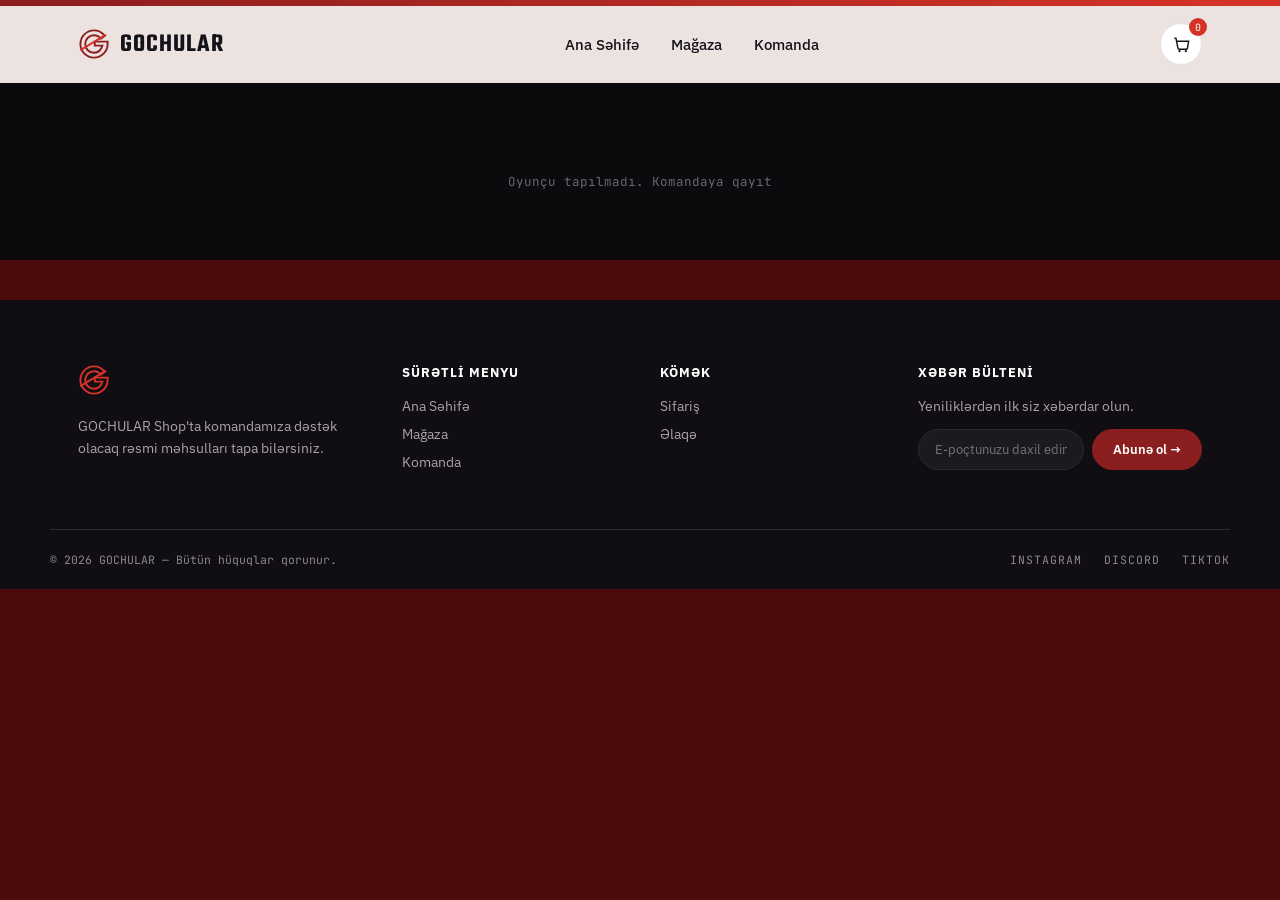
==== player.html @ 36364660 "players infos" ====
<!DOCTYPE html>
<html lang="az">
<head>
<meta charset="UTF-8">
<meta name="viewport" content="width=device-width, initial-scale=1.0">
<title id="page-title">GOCHULAR — Oyunçu</title>
<link rel="preconnect" href="https://fonts.googleapis.com">
<link rel="preconnect" href="https://fonts.gstatic.com" crossorigin>
<link href="https://fonts.googleapis.com/css2?family=Teko:wght@400;500;600;700&family=IBM+Plex+Sans:wght@400;500;600;700&family=JetBrains+Mono:wght@400;500;700&display=swap" rel="stylesheet">
<link rel="stylesheet" href="assets/css/style.css">
<style>
    body {
        background: rgb(76, 12, 12);
    }
</style>
</head>
<body>

<div class="top-bar"></div>

<nav>
  <div class="wrap">
    <a href="index.html#top" class="brand">
      <svg class="brand-mark" viewBox="0 0 40 40" xmlns="http://www.w3.org/2000/svg">
        <path d="M20 3 C10.6 3 3 10.6 3 20 C3 29.4 10.6 37 20 37 C29.4 37 37 29.4 37 20 L37 17 L21 17 L21 22 L30.6 22 C29 27.4 25 31 20 31 C13.9 31 9 26.1 9 20 C9 13.9 13.9 9 20 9 C23.6 9 26.7 10.7 28.7 13.4 L33.4 9.9 C30.3 5.7 25.5 3 20 3 Z" fill="none" stroke="#8b1e1e" stroke-width="2.4"/>
        <path d="M4 27 L34 9" stroke="#d63328" stroke-width="2.6" stroke-linecap="square"/>
      </svg>
      <span class="brand-name">GOCHULAR</span>
    </a>

    <ul class="nav-links">
      <li><a href="index.html#top">Ana Səhifə</a></li>
      <li><a href="index.html#magaza">Mağaza</a></li>
      <li><a href="index.html#komanda">Komanda</a></li>
    </ul>

    <div class="nav-tools">
      <button class="icon-btn cart-btn" onclick="toggleCart()" aria-label="Səbəti aç">
        <svg viewBox="0 0 24 24" width="19" height="19" fill="none" stroke="currentColor" stroke-width="1.8">
          <path d="M3 4h2l2.4 12.4a2 2 0 0 0 2 1.6h8.2a2 2 0 0 0 2-1.6L21 8H6"/>
          <circle cx="9.5" cy="20.5" r="1.4" fill="currentColor" stroke="none"/>
          <circle cx="17.5" cy="20.5" r="1.4" fill="currentColor" stroke="none"/>
        </svg>
        <span class="cart-count" id="cart-count">0</span>
      </button>
    </div>
  </div>
</nav>

<div class="cart-overlay" id="cart-overlay" onclick="toggleCart()"></div>
<aside class="cart-panel" id="cart-panel">
  <div class="cart-head">
    <h3>Səbət</h3>
    <button class="cart-close" onclick="toggleCart()" aria-label="Bağla">✕</button>
  </div>
  <div class="cart-items" id="cart-items">
    <p class="empty-note">Səbət boşdur.</p>
  </div>
  <div class="cart-summary">
    <div class="cart-total-row"><span>Cəmi</span><span id="cart-total">₼0.00</span></div>
    <button class="btn primary full-btn" onclick="goCheckout()">Sifarişi tamamla</button>
  </div>
</aside>

<section class="player-hero" id="player-hero">
  <div class="wrap player-hero-wrap">
    <div class="player-info">
      <div class="player-eyebrow" id="player-eyebrow"></div>
      <h1 id="player-headline"></h1>

      <div class="player-meta-grid">
        <div class="meta-block">
          <h4>Ingame Settings</h4>
          <div class="meta-row"><strong>Mouse Polling Rate:</strong> <span id="setting-polling">—</span></div>
          <div class="meta-row"><strong>Display Refresh Rate:</strong> <span id="setting-refresh">—</span></div>
          <div class="meta-row"><strong>Resolution:</strong> <span id="setting-res">—</span></div>
        </div>
        <div class="meta-block">
          <h4>Socials</h4>
          <div class="social-icons" id="social-icons"></div>
        </div>
      </div>

      <a href="#" class="stats-btn" id="stats-btn">Oyunçu Statistikası</a>
    </div>

    <div class="player-photo">
      <img id="player-photo-el" src="" alt="">
    </div>
  </div>
</section>

<footer>
  <div class="wrap footer-grid">
    <div class="footer-brand">
      <svg class="brand-mark" viewBox="0 0 40 40" xmlns="http://www.w3.org/2000/svg">
        <path d="M20 3 C10.6 3 3 10.6 3 20 C3 29.4 10.6 37 20 37 C29.4 37 37 29.4 37 20 L37 17 L21 17 L21 22 L30.6 22 C29 27.4 25 31 20 31 C13.9 31 9 26.1 9 20 C9 13.9 13.9 9 20 9 C23.6 9 26.7 10.7 28.7 13.4 L33.4 9.9 C30.3 5.7 25.5 3 20 3 Z" fill="none" stroke="#d63328" stroke-width="2.4"/>
        <path d="M4 27 L34 9" stroke="#d63328" stroke-width="2.6" stroke-linecap="square"/>
      </svg>
      <p>GOCHULAR Shop'ta komandamıza dəstək olacaq rəsmi məhsulları tapa bilərsiniz.</p>
    </div>
    <div class="footer-col">
      <h4>Sürətli Menyu</h4>
      <a href="index.html#top">Ana Səhifə</a>
      <a href="index.html#magaza">Mağaza</a>
      <a href="index.html#komanda">Komanda</a>
    </div>
    <div class="footer-col">
      <h4>Kömək</h4>
      <a href="index.html#sifaris">Sifariş</a>
      <a href="#">Əlaqə</a>
    </div>
    <div class="footer-col newsletter">
      <h4>Xəbər Bülteni</h4>
      <p>Yeniliklərdən ilk siz xəbərdar olun.</p>
      <div class="newsletter-form">
        <input type="email" placeholder="E-poçtunuzu daxil edin">
        <button class="btn primary">Abunə ol →</button>
      </div>
    </div>
  </div>
  <div class="wrap footer-bottom">
    <span>© 2026 GOCHULAR — Bütün hüquqlar qorunur.</span>
    <div class="socials">
      <a href="https://www.instagram.com/gochular/" target="_blank">INSTAGRAM</a>
      <a href="https://discord.gg/gochular" target="_blank">DISCORD</a>
      <a href="https://www.tiktok.com/@gochular" target="_blank">TIKTOK</a>
    </div>
  </div>
</footer>

<script src="assets/js/cart.js"></script>
<script src="assets/js/player.js"></script>

</body>
</html>
---- assets/css/style.css ----
:root{
  --bg: #faf7f5;
  --card: #ffffff;
  --blush: #f4e3df;
  --ink: #15131a;
  --ink-dim: #6b6670;
  --red: #8b1e1e;
  --red-hot: #d63328;
  --line: #e7e1dd;
  --footer-bg: #100e12;
  --footer-text: #cfc9d1;
  --mono: 'JetBrains Mono', monospace;
  --display: 'Teko', sans-serif;
  --body: 'IBM Plex Sans', sans-serif;
}
*{box-sizing:border-box; margin:0; padding:0;}
html{scroll-behavior:smooth;}
body{
  background:var(--bg);
  color:var(--ink);
  font-family:var(--body);
  overflow-x:hidden;
}
a{color:inherit; text-decoration:none;}
.wrap{max-width:1180px; margin:0 auto; padding:0 28px;}
ul{list-style:none;}

.top-bar{height:6px; background:linear-gradient(90deg, var(--red), var(--red-hot));}

/* NAV */
nav{
  position:sticky; top:0; z-index:60;
  background:rgba(250,247,245,0.92);
  backdrop-filter: blur(10px);
  border-bottom:1px solid var(--line);
}
nav .wrap{display:flex; align-items:center; justify-content:space-between; height:76px; gap:24px;}
.brand{display:flex; align-items:center; gap:10px;}
.brand-mark{width:32px; height:32px;}
.brand-name{font-family:var(--display); font-size:26px; letter-spacing:1px; font-weight:600;}
.nav-links{display:flex; gap:32px;}
.nav-links a{
  font-family:var(--body); font-size:14.5px; font-weight:500; color:var(--ink);
  position:relative; padding:6px 0;
}
.nav-links a::after{
  content:''; position:absolute; left:0; bottom:0; height:2px; width:0;
  background:var(--red-hot); transition:width .2s;
}
.nav-links a:hover::after{width:100%;}
.nav-tools{display:flex; align-items:center; gap:14px;}
.search-box{
  display:flex; align-items:center; gap:8px;
  background:var(--card); border:1px solid var(--line); border-radius:999px;
  padding:9px 16px; color:var(--ink-dim);
}
.search-box input{
  border:none; outline:none; background:none; font-family:var(--body); font-size:13.5px;
  width:150px; color:var(--ink);
}
.icon-btn{
  position:relative; background:var(--card); border:1px solid var(--line); border-radius:50%;
  width:42px; height:42px; display:flex; align-items:center; justify-content:center;
  cursor:pointer; color:var(--ink); transition:border-color .2s;
}
.icon-btn:hover{border-color:var(--red-hot);}
.cart-count{
  position:absolute; top:-6px; right:-6px; background:var(--red-hot); color:#fff;
  font-family:var(--mono); font-size:10px; min-width:18px; height:18px; padding:0 4px;
  border-radius:9px; display:flex; align-items:center; justify-content:center;
}

/* BUTTONS */
.btn{
  font-family:var(--body); font-size:14px; font-weight:600;
  padding:14px 26px; border-radius:999px; border:1px solid var(--ink);
  cursor:pointer; background:transparent; color:var(--ink);
  transition: all .2s; display:inline-flex; align-items:center; gap:8px;
}
.btn.primary{background:var(--red); border-color:var(--red); color:#fff;}
.btn.primary:hover{background:var(--red-hot); border-color:var(--red-hot);}
.btn.dark{background:var(--ink); border-color:var(--ink); color:#fff; width:100%; justify-content:center;}
.btn.dark:hover{background:var(--red-hot); border-color:var(--red-hot);}
.btn:focus-visible{outline:2px solid var(--red-hot); outline-offset:3px;}
.full-btn{width:100%; justify-content:center;}

/* HERO */
.hero{background:var(--blush); padding:64px 0 72px;}
.hero-wrap{display:grid; grid-template-columns: 1fr 1fr; gap:56px; align-items:center;}
@media (max-width:860px){.hero-wrap{grid-template-columns:1fr;}}
.eyebrow{
  font-family:var(--mono); font-size:12px; letter-spacing:2.5px; text-transform:uppercase;
  color:var(--red); margin-bottom:16px;
}
.hero-copy h1{
  font-family:var(--display); font-weight:700; font-size:clamp(46px, 6vw, 72px);
  line-height:0.95; letter-spacing:0.5px; color:var(--ink);
}
.hero-copy p{
  margin-top:20px; font-size:16px; line-height:1.6; color:var(--ink-dim); max-width:420px;
}
.hero-cta{margin-top:32px;}
.hero-cta span{transition:transform .2s;}
.hero-cta:hover span{transform:translateX(4px);}

.hero-visual{display:flex; flex-direction:column; align-items:center; gap:20px;}
.hero-frame{
  background:var(--card); border-radius:20px; border:1px solid var(--line);
  padding:32px; width:100%; max-width:340px; height:420px; position:relative;
  box-shadow: 0 20px 40px -20px rgba(21,19,26,0.25);
  overflow:hidden;
}
.hero-slide{
  position:absolute; inset:32px; display:flex; align-items:center; justify-content:center;
  opacity:0; pointer-events:none; transition:opacity .5s ease;
}
.hero-slide.active{opacity:1; pointer-events:auto;}
.hero-slide svg{max-width:100%; max-height:100%; width:auto; height:auto;}
.hero-dots{display:flex; gap:8px;}
.dot{
  width:8px; height:8px; border-radius:50%; border:none; background:var(--line); cursor:pointer;
  padding:0;
}
.dot.active{background:var(--red-hot); width:22px; border-radius:5px; transition:all .2s;}

/* SECTION HEADS */
section{padding:88px 0;}
.alt-bg{background:#f4f1ee;}
.sec-head{margin-bottom:40px;}
.sec-head h2{font-family:var(--display); font-weight:600; font-size:44px; color:var(--ink);}
.sec-head h2 span{color:var(--red-hot);}

/* SHOP GRID */
.shop-grid{
  display:grid; grid-template-columns:repeat(auto-fit, minmax(240px,1fr)); gap:24px;
}
.product-card{
  background:var(--card); border:1px solid var(--line); border-radius:16px;
  overflow:hidden; display:flex; flex-direction:column; transition:box-shadow .2s, transform .2s;
}
.product-card:hover{box-shadow:0 16px 32px -18px rgba(21,19,26,0.22); transform:translateY(-3px);}
.product-visual{
  position:relative; display:flex; align-items:center; justify-content:center;
  background:#f8f5f3; border-bottom:1px solid var(--line);
  height:320px; overflow:hidden;
}
.product-visual svg{width:auto; height:100%; max-width:100%; max-height:100%; padding:26px; box-sizing:border-box;}
.product-visual img{
  width:100%; height:100%; object-fit:cover; object-position:center; display:block;
}
.badge{
  position:absolute; top:14px; left:14px; font-family:var(--mono); font-size:10px;
  letter-spacing:1.5px; text-transform:uppercase; padding:5px 10px; border-radius:999px;
  color:#fff;
}
.badge.new{background:var(--red-hot);}
.badge.stock{background:var(--ink);}
.product-body{padding:20px 20px 22px; display:flex; flex-direction:column; flex:1;}
.product-body h3{font-family:var(--display); font-weight:600; font-size:26px; letter-spacing:0.3px;}
.product-body .price{font-family:var(--mono); font-size:16px; color:var(--red); margin-top:6px;}
.product-controls{display:flex; align-items:center; justify-content:space-between; gap:10px; margin:16px 0;}
.size-select{
  padding:8px 10px; font-size:12px; font-family:var(--mono); border:1px solid var(--line);
  border-radius:8px; background:var(--card); color:var(--ink);
}
.qty-stepper{
  display:flex; align-items:center; border:1px solid var(--line); border-radius:8px;
  font-family:var(--mono); font-size:13px; margin-left:auto;
}
.qty-stepper button{background:none; border:none; color:var(--ink); width:30px; height:34px; cursor:pointer;}
.qty-stepper button:hover{color:var(--red-hot);}
.qty-stepper .qty-val{width:22px; text-align:center;}
.empty-note{font-family:var(--mono); font-size:12.5px; color:var(--ink-dim); text-align:center; padding:20px 0;}

/* ROSTER */
.roster{display:grid; grid-template-columns:repeat(auto-fit, minmax(200px,1fr)); gap:16px;}
.player{
  display:block; text-decoration:none; color:inherit; cursor:pointer;
  background:var(--card); border:1px solid var(--line); border-radius:14px; padding:26px 22px;
  transition:box-shadow .2s, transform .2s;
}
.player:hover{box-shadow:0 16px 32px -18px rgba(21,19,26,0.2); transform:translateY(-3px);}
.player .role{
  font-family:var(--mono); font-size:11px; letter-spacing:2px; text-transform:uppercase; color:var(--red-hot);
}
.player .tag{font-family:var(--display); font-size:34px; margin-top:8px; color:var(--ink);}
.player .real{color:var(--ink-dim); font-size:13px; margin-top:2px;}

/* ORDER / CHECKOUT */
.order-panel{
  background:var(--card); border:1px solid var(--line); border-radius:18px; padding:44px;
  max-width:640px;
}
@media (max-width:600px){.order-panel{padding:26px 20px;}}
.order-summary{margin-bottom:26px;}
.order-summary .summary-line{
  display:flex; justify-content:space-between; gap:12px; font-family:var(--mono); font-size:12.5px;
  padding:10px 0; border-bottom:1px solid var(--line); color:var(--ink-dim);
}
.order-summary .summary-line span:first-child{color:var(--ink);}
.order-summary .summary-total{
  display:flex; justify-content:space-between; padding-top:14px; font-family:var(--mono);
  font-size:16px; color:var(--red);
}
.form-row{display:grid; grid-template-columns:1fr 1fr; gap:18px; margin-bottom:18px;}
@media (max-width:600px){.form-row{grid-template-columns:1fr;}}
label{
  display:block; font-family:var(--mono); font-size:11px; letter-spacing:1.5px;
  text-transform:uppercase; color:var(--ink-dim); margin-bottom:8px;
}
input{
  width:100%; background:var(--bg); border:1px solid var(--line); border-radius:10px; color:var(--ink);
  padding:13px 16px; font-family:var(--body); font-size:14px;
}
input:focus{outline:none; border-color:var(--red-hot);}
.full{grid-column:1/-1;}
#confirm{
  display:none; margin-top:18px; padding:16px 18px; border:1px solid var(--red-hot); border-radius:10px;
  font-family:var(--mono); font-size:12.5px; color:var(--ink); background:#fdf3f1;
}

/* CART PANEL */
.cart-overlay{
  position:fixed; inset:0; background:rgba(16,14,18,0.5); z-index:90;
  opacity:0; pointer-events:none; transition:opacity .25s;
}
.cart-overlay.open{opacity:1; pointer-events:auto;}
.cart-panel{
  position:fixed; top:0; right:0; height:100%; width:380px; max-width:92vw;
  background:var(--card); border-left:1px solid var(--line); z-index:91;
  display:flex; flex-direction:column;
  transform:translateX(100%); transition:transform .3s ease;
}
.cart-panel.open{transform:translateX(0);}
.cart-head{
  display:flex; align-items:center; justify-content:space-between;
  padding:24px 24px 20px; border-bottom:1px solid var(--line);
}
.cart-head h3{font-family:var(--display); font-size:28px; font-weight:600;}
.cart-close{background:none; border:none; color:var(--ink-dim); font-size:16px; cursor:pointer;}
.cart-close:hover{color:var(--ink);}
.cart-items{flex:1; overflow-y:auto; padding:12px 24px;}
.cart-line{display:flex; gap:12px; padding:16px 0; border-bottom:1px solid var(--line);}
.cart-line-info{flex:1;}
.cart-line-name{font-family:var(--body); font-size:14px; font-weight:600;}
.cart-line-meta{font-family:var(--mono); font-size:11px; color:var(--ink-dim); margin-top:4px;}
.cart-line-price{font-family:var(--mono); font-size:13px; color:var(--red); margin-top:8px;}
.cart-line-remove{background:none; border:none; color:var(--ink-dim); cursor:pointer; font-size:13px; align-self:flex-start;}
.cart-line-remove:hover{color:var(--red-hot);}
.cart-summary{padding:20px 24px 24px; border-top:1px solid var(--line);}
.cart-total-row{
  display:flex; justify-content:space-between; align-items:baseline; font-family:var(--mono); margin-bottom:16px;
}
.cart-total-row span:first-child{font-size:12px; letter-spacing:1.5px; text-transform:uppercase; color:var(--ink-dim);}
.cart-total-row span:last-child{font-size:22px; color:var(--red);}

/* FOOTER */
footer{background:var(--footer-bg); color:var(--footer-text); margin-top:40px; padding-top:64px;}
.footer-grid{
  display:grid; grid-template-columns: 1.3fr 1fr 1fr 1.3fr; gap:40px; padding-bottom:48px;
}
@media (max-width:860px){.footer-grid{grid-template-columns:1fr 1fr;}}
@media (max-width:520px){.footer-grid{grid-template-columns:1fr;}}
.footer-brand p{margin-top:16px; font-size:13.5px; line-height:1.6; max-width:260px; color:#a8a2ac;}
.footer-col h4{font-family:var(--body); font-size:13px; letter-spacing:1px; text-transform:uppercase; color:#fff; margin-bottom:16px;}
.footer-col a{display:block; width:fit-content; font-size:13.5px; color:#a8a2ac; margin-bottom:10px;}
.footer-col a:hover{color:#fff;}
.newsletter p{font-size:13.5px; color:#a8a2ac; margin-bottom:14px;}
.newsletter-form{display:flex; gap:8px; flex-wrap:wrap;}
.newsletter-form input{
  flex:1; min-width:140px; background:#1c1a1f; border:1px solid #2c292f; border-radius:999px;
  padding:11px 16px; color:#fff; font-family:var(--body); font-size:13px;
}
.newsletter-form input:focus{outline:none; border-color:var(--red-hot);}
.newsletter-form .btn{padding:11px 20px; font-size:13px;}
.footer-bottom{
  border-top:1px solid #2c292f; padding:22px 0; display:flex; justify-content:space-between;
  align-items:center; flex-wrap:wrap; gap:12px; font-family:var(--mono); font-size:11.5px; color:#8a8590;
}
.footer-bottom .socials{display:flex; gap:22px;}
.footer-bottom .socials a{color:#8a8590; letter-spacing:1px;}
.footer-bottom .socials a:hover{color:var(--red-hot);}

@media (prefers-reduced-motion: reduce){
  html{scroll-behavior:auto;}
  *{transition:none !important;}
}

/* PRODUCT CARD LINKS */
.product-title-link{color:inherit; text-decoration:none; display:block;}
.product-title-link:hover h3{color:var(--red-hot);}
a.product-visual{cursor:pointer;}

/* PRODUCT DETAIL PAGE */
.breadcrumb{
  font-family:var(--mono); font-size:12px; color:var(--ink-dim); margin-bottom:28px;
}
.breadcrumb a{color:var(--red-hot);}
.detail-grid{
  display:grid; grid-template-columns:1fr 1.3fr 100px; gap:24px; align-items:start;
}
.detail-grid.product-card{
  background:transparent; border:none; border-radius:0; overflow:visible; box-shadow:none;
}
.detail-grid.product-card:hover{box-shadow:none; transform:none;}
@media (max-width:860px){
  .detail-grid{grid-template-columns:1fr;}
  .thumb-col{
    flex-direction:row; order:2; max-height:none; overflow-x:auto; overflow-y:hidden;
    padding-right:0; padding-bottom:6px;
  }
  .thumb-col .thumb{flex-shrink:0; width:90px;}
  .main-image{order:1;}
  .detail-info{order:3;}
}
.thumb-col{
  display:flex; flex-direction:column; gap:12px;
  max-height:620px; overflow-y:auto; overflow-x:hidden;
  padding-right:6px; scrollbar-width:thin; scrollbar-color:var(--line) transparent;
}
.thumb-col::-webkit-scrollbar{width:6px;}
.thumb-col::-webkit-scrollbar-track{background:transparent;}
.thumb-col::-webkit-scrollbar-thumb{background:var(--line); border-radius:3px;}
.thumb-col .thumb{flex-shrink:0;}
.thumb{
  width:100%; aspect-ratio:1; border:1px solid var(--line); border-radius:10px; overflow:hidden;
  cursor:pointer; background:#f8f5f3; padding:0; max-width:110px;
}
.thumb img{width:100%; height:100%; object-fit:cover; display:block;}
.thumb.active{border-color:var(--red-hot); border-width:2px;}
.main-image{
  border:1px solid var(--line); border-radius:16px; overflow:hidden; background:#f8f5f3;
  display:flex; align-items:center; justify-content:center; aspect-ratio:1;
  cursor:zoom-in;
}
.main-image img{
  width:100%; height:100%; object-fit:cover; display:block;
  transition:transform 0.15s ease; will-change:transform;
}
.main-image.zoomed img{transform:scale(2.2);}
.main-image.zoomed{cursor:zoom-out;}
.detail-info h1{font-family:var(--display); font-size:42px; font-weight:600; letter-spacing:0.3px;}
.detail-badge{position:static; display:inline-block; margin-bottom:14px;}
.detail-price{font-family:var(--mono); font-size:24px; color:var(--red); margin:14px 0 20px;}
.detail-desc{color:var(--ink-dim); line-height:1.7; margin-bottom:26px; max-width:440px;}
.detail-controls{display:flex; align-items:center; gap:14px; margin-bottom:22px; flex-wrap:wrap;}
.detail-controls .size-select{padding:12px 14px; font-size:13px; border-radius:10px;}
.detail-controls .qty-stepper{font-size:15px;}
.detail-controls .qty-stepper button{width:36px; height:42px;}
.detail-controls .qty-stepper .qty-val{width:28px;}
.detail-controls .add-cart{width:auto; padding:14px 32px;}
.info-notes{margin-top:30px; display:flex; flex-direction:column; gap:14px; max-width:440px;}
.info-note{
  display:flex; gap:14px; align-items:flex-start; border:1px solid var(--line); border-radius:12px; padding:16px 18px;
}
.info-note svg{flex-shrink:0; margin-top:2px; color:var(--red);}
.info-note strong{display:block; font-size:14px; margin-bottom:2px;}
.info-note span{font-size:12.5px; color:var(--ink-dim);}

/* PLAYER PROFILE PAGE */
.player-hero{
  background:#0b0a0d; color:#f2efe9; padding:70px 0 50px; overflow:hidden;
}
.player-hero-wrap{
  display:grid; grid-template-columns:1fr 1fr; align-items:end; gap:32px; min-height:640px;
}
@media (max-width:860px){
  .player-hero-wrap{grid-template-columns:1fr; min-height:auto;}
  .player-photo{order:1;}
  .player-info{order:2; padding-bottom:48px;}
}
.player-eyebrow{
  font-family:var(--mono); font-size:12px; letter-spacing:2px; text-transform:uppercase;
  color:#c9c4cc; margin-bottom:18px;
}
.player-info h1{
  font-family:var(--display); font-weight:700; font-size:clamp(34px,4.4vw,52px);
  line-height:1.05; color:#efe4d8; max-width:640px; letter-spacing:0.3px;
}
.player-meta-grid{
  display:grid; grid-template-columns:1fr 1fr; gap:32px; margin-top:40px; max-width:520px;
}
.meta-block h4{
  font-family:var(--mono); font-size:11px; letter-spacing:2.5px; text-transform:uppercase;
  color:#c9c4cc; margin-bottom:14px;
}
.meta-row{font-size:13.5px; color:#f2efe9; margin-bottom:8px; line-height:1.5;}
.meta-row strong{font-weight:600;}
.social-icons{display:flex; gap:10px;}
.social-icon{
  width:34px; height:34px; border:1px solid #3a3740; border-radius:50%;
  display:flex; align-items:center; justify-content:center; color:#f2efe9; transition:border-color .2s;
}
.social-icon:hover{border-color:var(--red-hot);}
.stats-btn{
  display:inline-block; margin-top:34px; padding:14px 26px;
  border:1px dashed #4a4650; font-family:var(--mono); font-size:12px; letter-spacing:1.5px;
  text-transform:uppercase; color:#f2efe9; transition:border-color .2s, color .2s;
}
.stats-btn:hover{border-color:var(--red-hot); color:var(--red-hot);}
.stats-btn.disabled{opacity:0.45; cursor:not-allowed;}
.player-photo{
  display:flex; align-items:flex-end; justify-content:center; height:100%; max-height:640px;
}
.player-photo img{
  max-width:100%; max-height:640px; width:auto; height:auto; object-fit:contain; display:block;
}
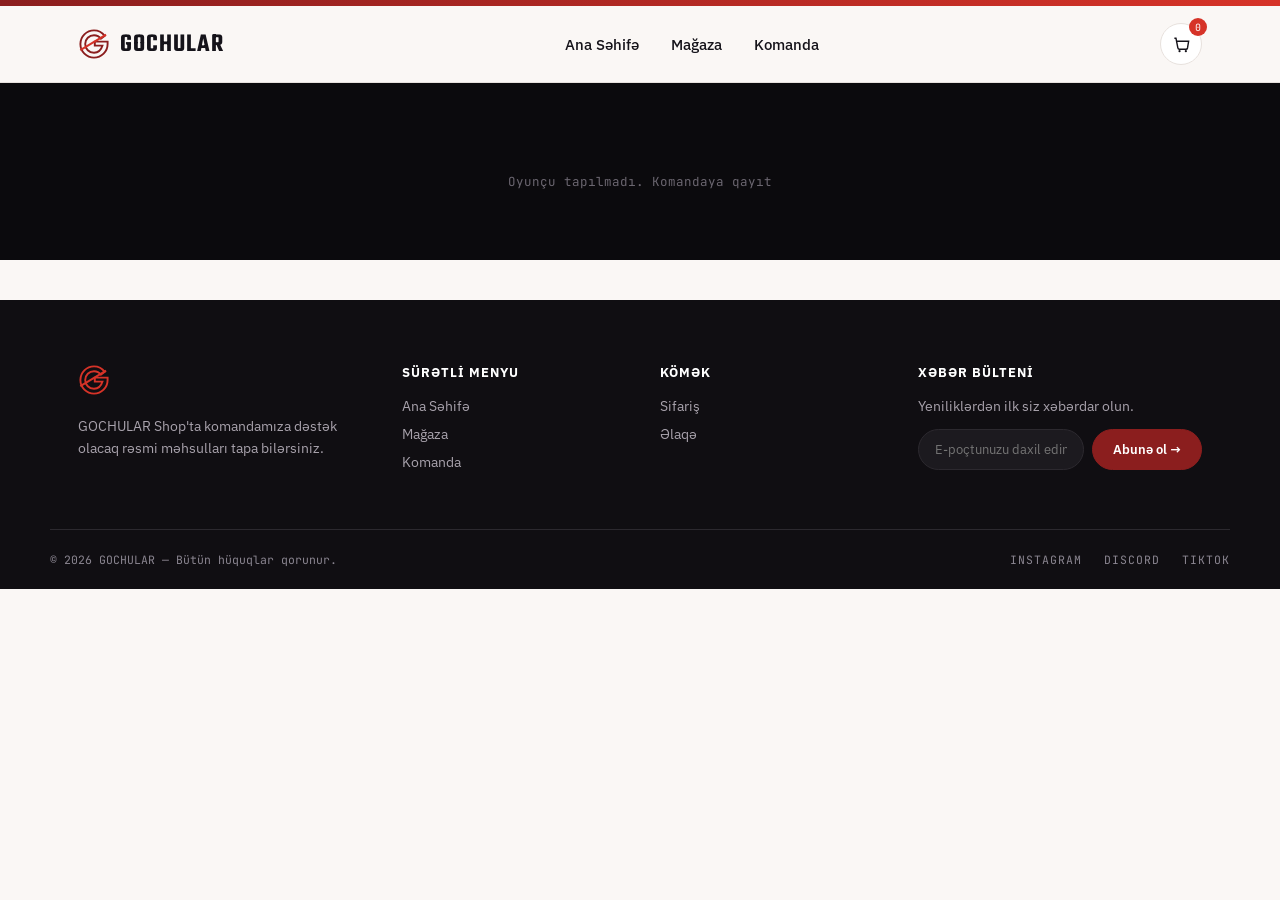
==== commit 4c5e2c54: "style" ====
--- a/player.html
+++ b/player.html
@@ -8,11 +8,6 @@
 <link rel="preconnect" href="https://fonts.gstatic.com" crossorigin>
 <link href="https://fonts.googleapis.com/css2?family=Teko:wght@400;500;600;700&family=IBM+Plex+Sans:wght@400;500;600;700&family=JetBrains+Mono:wght@400;500;700&display=swap" rel="stylesheet">
 <link rel="stylesheet" href="assets/css/style.css">
-<style>
-    body {
-        background: rgb(76, 12, 12);
-    }
-</style>
 </head>
 <body>
 
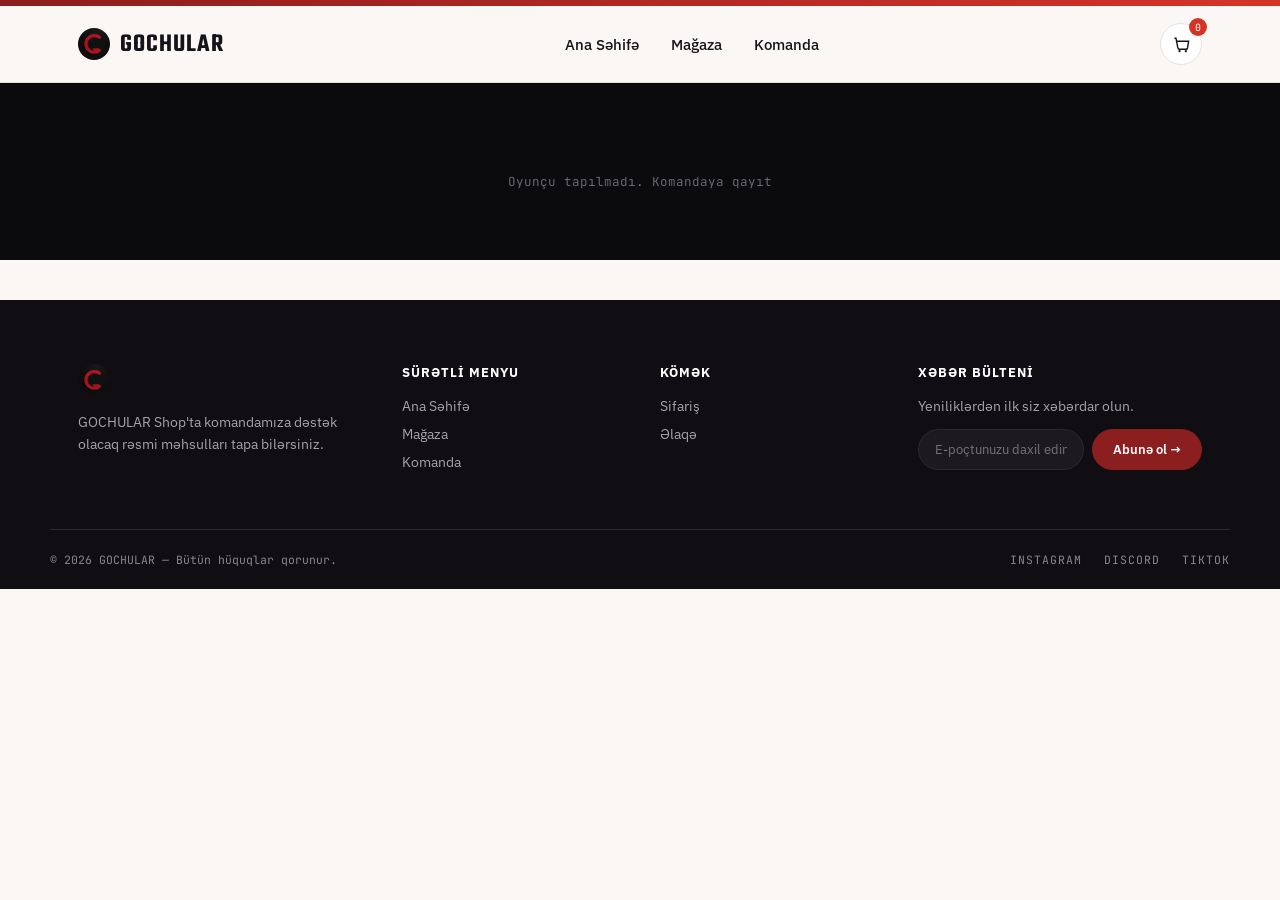
==== commit 7433c886: "new logo" ====
--- a/player.html
+++ b/player.html
@@ -16,10 +16,7 @@
 <nav>
   <div class="wrap">
     <a href="index.html#top" class="brand">
-      <svg class="brand-mark" viewBox="0 0 40 40" xmlns="http://www.w3.org/2000/svg">
-        <path d="M20 3 C10.6 3 3 10.6 3 20 C3 29.4 10.6 37 20 37 C29.4 37 37 29.4 37 20 L37 17 L21 17 L21 22 L30.6 22 C29 27.4 25 31 20 31 C13.9 31 9 26.1 9 20 C9 13.9 13.9 9 20 9 C23.6 9 26.7 10.7 28.7 13.4 L33.4 9.9 C30.3 5.7 25.5 3 20 3 Z" fill="none" stroke="#8b1e1e" stroke-width="2.4"/>
-        <path d="M4 27 L34 9" stroke="#d63328" stroke-width="2.6" stroke-linecap="square"/>
-      </svg>
+      <img class="brand-mark" src="assets/img/logo-GH.jpeg" alt="GOCHULAR loqo">
       <span class="brand-name">GOCHULAR</span>
     </a>
 
@@ -88,10 +85,7 @@
 <footer>
   <div class="wrap footer-grid">
     <div class="footer-brand">
-      <svg class="brand-mark" viewBox="0 0 40 40" xmlns="http://www.w3.org/2000/svg">
-        <path d="M20 3 C10.6 3 3 10.6 3 20 C3 29.4 10.6 37 20 37 C29.4 37 37 29.4 37 20 L37 17 L21 17 L21 22 L30.6 22 C29 27.4 25 31 20 31 C13.9 31 9 26.1 9 20 C9 13.9 13.9 9 20 9 C23.6 9 26.7 10.7 28.7 13.4 L33.4 9.9 C30.3 5.7 25.5 3 20 3 Z" fill="none" stroke="#d63328" stroke-width="2.4"/>
-        <path d="M4 27 L34 9" stroke="#d63328" stroke-width="2.6" stroke-linecap="square"/>
-      </svg>
+      <img class="brand-mark" src="assets/img/logo-GH.jpeg" alt="GOCHULAR loqo">
       <p>GOCHULAR Shop'ta komandamıza dəstək olacaq rəsmi məhsulları tapa bilərsiniz.</p>
     </div>
     <div class="footer-col">
--- a/assets/css/style.css
+++ b/assets/css/style.css
@@ -36,7 +36,7 @@
 }
 nav .wrap{display:flex; align-items:center; justify-content:space-between; height:76px; gap:24px;}
 .brand{display:flex; align-items:center; gap:10px;}
-.brand-mark{width:32px; height:32px;}
+.brand-mark{width:32px; height:32px; object-fit:cover; border-radius:16px; display:block;}
 .brand-name{font-family:var(--display); font-size:26px; letter-spacing:1px; font-weight:600;}
 .nav-links{display:flex; gap:32px;}
 .nav-links a{
@@ -106,16 +106,17 @@
 .hero-visual{display:flex; flex-direction:column; align-items:center; gap:20px;}
 .hero-frame{
   background:var(--card); border-radius:20px; border:1px solid var(--line);
-  padding:32px; width:100%; max-width:340px; height:420px; position:relative;
+  width:100%; max-width:340px; height:420px; position:relative;
   box-shadow: 0 20px 40px -20px rgba(21,19,26,0.25);
   overflow:hidden;
 }
 .hero-slide{
-  position:absolute; inset:32px; display:flex; align-items:center; justify-content:center;
+  position:absolute; inset:0; display:flex; align-items:center; justify-content:center;
   opacity:0; pointer-events:none; transition:opacity .5s ease;
 }
 .hero-slide.active{opacity:1; pointer-events:auto;}
-.hero-slide svg{max-width:100%; max-height:100%; width:auto; height:auto;}
+.hero-slide svg{max-width:80%; max-height:80%; width:auto; height:auto;}
+.hero-slide img{width:100%; height:100%; object-fit:cover; object-position:center; display:block;}
 .hero-dots{display:flex; gap:8px;}
 .dot{
   width:8px; height:8px; border-radius:50%; border:none; background:var(--line); cursor:pointer;
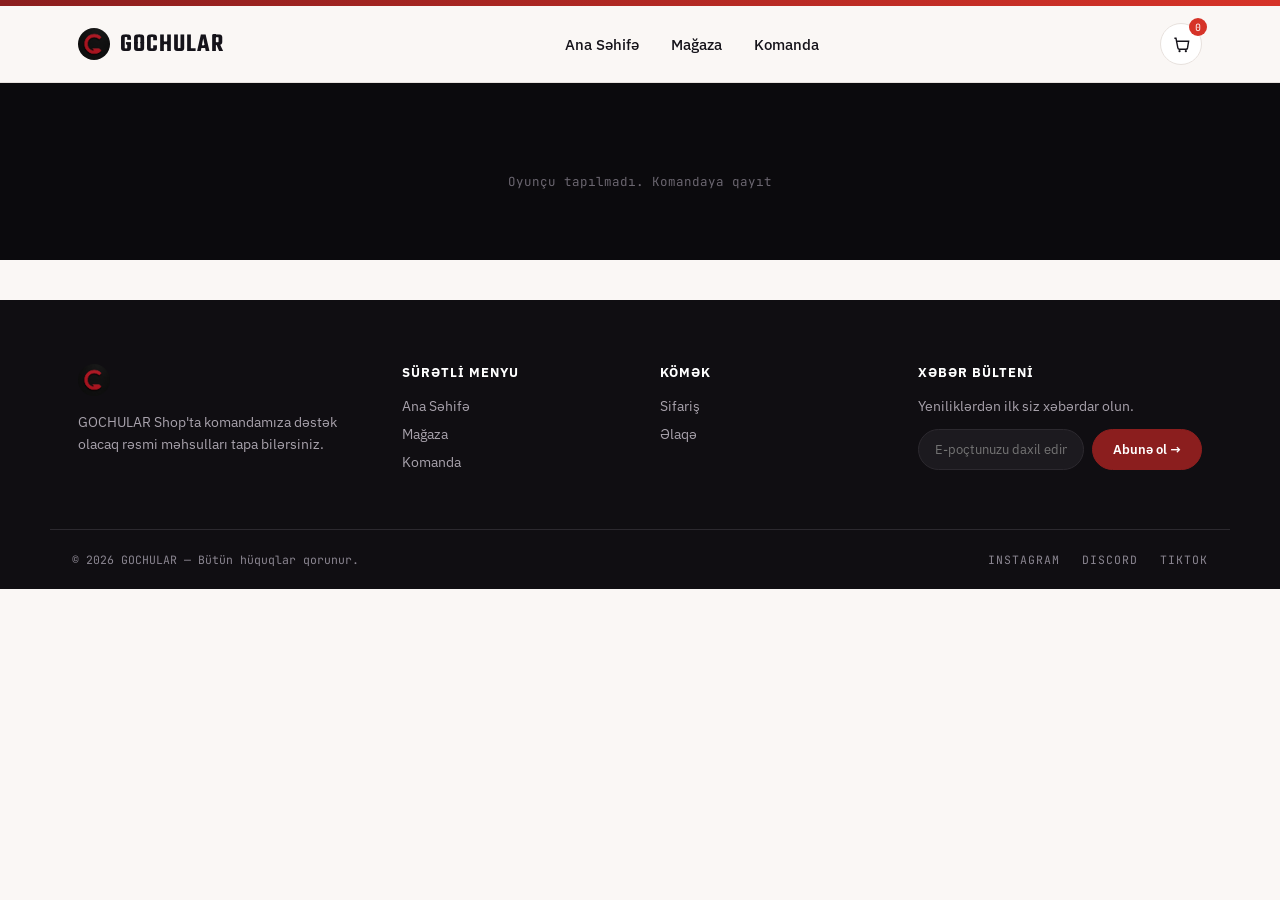
==== commit de10866a: "responsive" ====
--- a/player.html
+++ b/player.html
@@ -34,6 +34,9 @@
           <circle cx="17.5" cy="20.5" r="1.4" fill="currentColor" stroke="none"/>
         </svg>
         <span class="cart-count" id="cart-count">0</span>
+      </button>
+      <button class="nav-burger" onclick="toggleNavMenu()" aria-label="Menyu">
+        <svg viewBox="0 0 24 24" width="20" height="20" fill="none" stroke="currentColor" stroke-width="1.8"><path d="M4 7h16M4 12h16M4 17h16"/></svg>
       </button>
     </div>
   </div>
--- a/assets/css/style.css
+++ b/assets/css/style.css
@@ -69,6 +69,28 @@
   font-family:var(--mono); font-size:10px; min-width:18px; height:18px; padding:0 4px;
   border-radius:9px; display:flex; align-items:center; justify-content:center;
 }
+.nav-burger{
+  display:none; background:var(--card); border:1px solid var(--line); border-radius:10px;
+  width:42px; height:42px; align-items:center; justify-content:center; cursor:pointer; color:var(--ink);
+}
+
+@media (max-width:760px){
+  nav .wrap{gap:12px;}
+  .brand-name{font-size:22px;}
+  .search-box{display:none;}
+  .nav-burger{display:flex;}
+  .nav-links{
+    position:absolute; top:100%; left:0; right:0; z-index:59;
+    background:var(--card); border-bottom:1px solid var(--line);
+    flex-direction:column; gap:0; padding:8px 0; margin:0;
+    display:none; box-shadow:0 16px 24px -18px rgba(21,19,26,0.3);
+  }
+  .nav-links.open{display:flex;}
+  .nav-links li{width:100%;}
+  .nav-links a{display:block; padding:14px 28px; border-bottom:1px solid var(--line);}
+  .nav-links li:last-child a{border-bottom:none;}
+  .nav-links a::after{display:none;}
+}
 
 /* BUTTONS */
 .btn{
@@ -108,7 +130,7 @@
   background:var(--card); border-radius:20px; border:1px solid var(--line);
   width:100%; max-width:340px; height:420px; position:relative;
   box-shadow: 0 20px 40px -20px rgba(21,19,26,0.25);
-  overflow:hidden;
+  overflow:hidden; cursor:pointer;
 }
 .hero-slide{
   position:absolute; inset:0; display:flex; align-items:center; justify-content:center;
@@ -146,6 +168,7 @@
   height:320px; overflow:hidden;
 }
 .product-visual svg{width:auto; height:100%; max-width:100%; max-height:100%; padding:26px; box-sizing:border-box;}
+.product-visual figure{width:100%; height:100%;}
 .product-visual img{
   width:100%; height:100%; object-fit:cover; object-position:center; display:block;
 }
@@ -275,7 +298,7 @@
 .newsletter-form input:focus{outline:none; border-color:var(--red-hot);}
 .newsletter-form .btn{padding:11px 20px; font-size:13px;}
 .footer-bottom{
-  border-top:1px solid #2c292f; padding:22px 0; display:flex; justify-content:space-between;
+  border-top:1px solid #2c292f; padding:22px; display:flex; justify-content:space-between;
   align-items:center; flex-wrap:wrap; gap:12px; font-family:var(--mono); font-size:11.5px; color:#8a8590;
 }
 .footer-bottom .socials{display:flex; gap:22px;}
@@ -285,6 +308,16 @@
 @media (prefers-reduced-motion: reduce){
   html{scroll-behavior:auto;}
   *{transition:none !important;}
+}
+
+/* GENERAL MOBILE TUNING */
+@media (max-width:640px){
+  section{padding:56px 0;}
+  .sec-head h2{font-size:32px;}
+  .hero{padding:40px 0 48px;}
+  .player-meta-grid{grid-template-columns:1fr; gap:24px;}
+  .detail-info h1{font-size:32px;}
+  .player-info h1{font-size:30px;}
 }
 
 /* PRODUCT CARD LINKS */
@@ -304,6 +337,15 @@
   background:transparent; border:none; border-radius:0; overflow:visible; box-shadow:none;
 }
 .detail-grid.product-card:hover{box-shadow:none; transform:none;}
+.thumb-col{
+  display:flex; flex-direction:column; gap:12px;
+  max-height:620px; overflow-y:auto; overflow-x:hidden;
+  padding-right:6px; scrollbar-width:thin; scrollbar-color:var(--line) transparent;
+}
+.thumb-col::-webkit-scrollbar{width:6px;}
+.thumb-col::-webkit-scrollbar-track{background:transparent;}
+.thumb-col::-webkit-scrollbar-thumb{background:var(--line); border-radius:3px;}
+.thumb-col .thumb{flex-shrink:0;}
 @media (max-width:860px){
   .detail-grid{grid-template-columns:1fr;}
   .thumb-col{
@@ -314,15 +356,6 @@
   .main-image{order:1;}
   .detail-info{order:3;}
 }
-.thumb-col{
-  display:flex; flex-direction:column; gap:12px;
-  max-height:620px; overflow-y:auto; overflow-x:hidden;
-  padding-right:6px; scrollbar-width:thin; scrollbar-color:var(--line) transparent;
-}
-.thumb-col::-webkit-scrollbar{width:6px;}
-.thumb-col::-webkit-scrollbar-track{background:transparent;}
-.thumb-col::-webkit-scrollbar-thumb{background:var(--line); border-radius:3px;}
-.thumb-col .thumb{flex-shrink:0;}
 .thumb{
   width:100%; aspect-ratio:1; border:1px solid var(--line); border-radius:10px; overflow:hidden;
   cursor:pointer; background:#f8f5f3; padding:0; max-width:110px;
@@ -401,8 +434,12 @@
 .stats-btn:hover{border-color:var(--red-hot); color:var(--red-hot);}
 .stats-btn.disabled{opacity:0.45; cursor:not-allowed;}
 .player-photo{
-  display:flex; align-items:flex-end; justify-content:center; height:100%; max-height:640px;
+  display:flex; align-items:center; justify-content:center;
+  width:100%; height:640px; overflow:hidden; border-radius:12px;
 }
 .player-photo img{
-  max-width:100%; max-height:640px; width:auto; height:auto; object-fit:contain; display:block;
+  width:100%; height:100%; object-fit:cover; object-position:center top; display:block;
+}
+@media (max-width:860px){
+  .player-photo{height:420px;}
 }
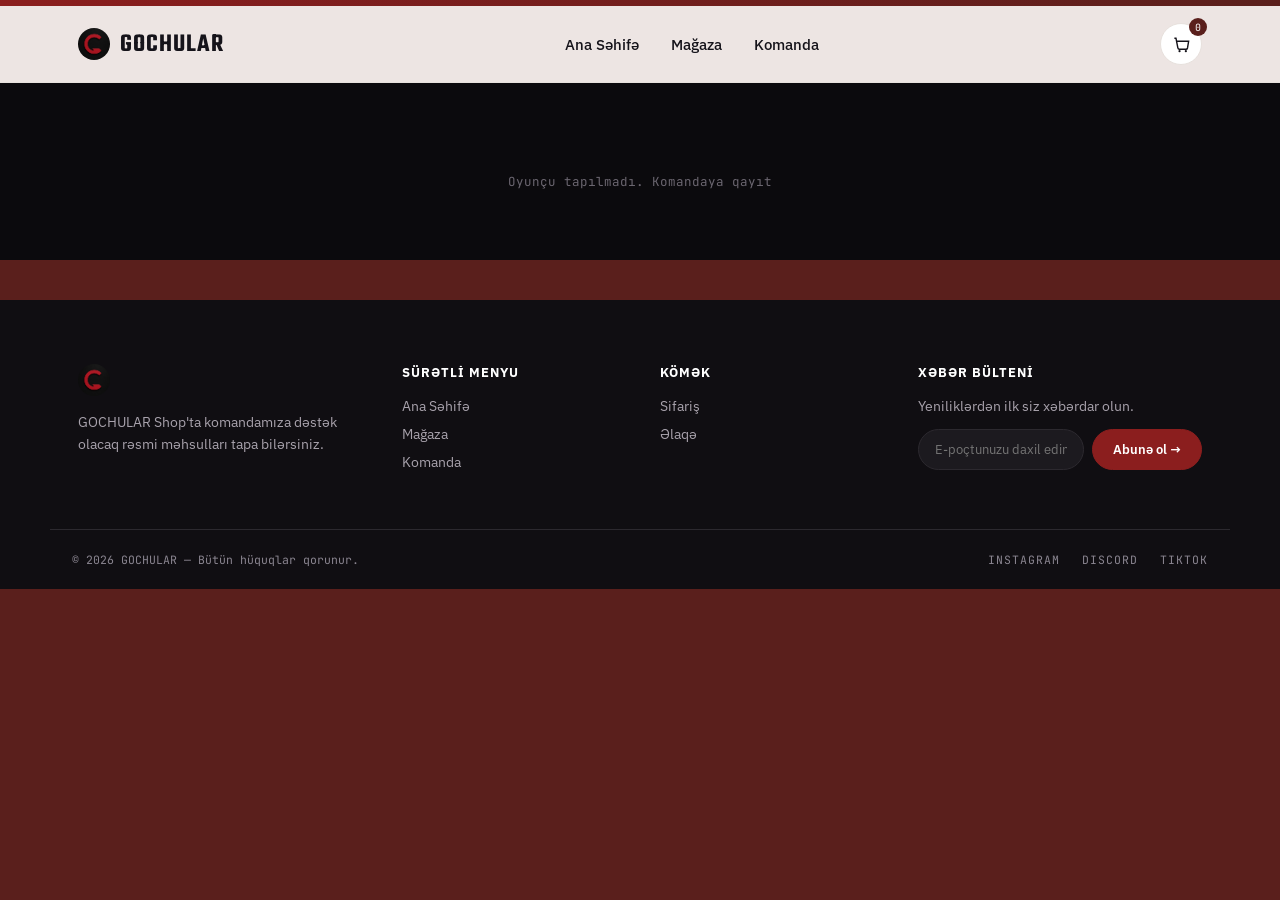
==== commit b6e359a1: "red hot" ====
--- a/player.html
+++ b/player.html
@@ -9,6 +9,9 @@
 <link href="https://fonts.googleapis.com/css2?family=Teko:wght@400;500;600;700&family=IBM+Plex+Sans:wght@400;500;600;700&family=JetBrains+Mono:wght@400;500;700&display=swap" rel="stylesheet">
 <link rel="stylesheet" href="assets/css/style.css">
 </head>
+<style>
+  body{background-color: var(--red-hot);}
+</style>
 <body>
 
 <div class="top-bar"></div>
--- a/assets/css/style.css
+++ b/assets/css/style.css
@@ -5,7 +5,7 @@
   --ink: #15131a;
   --ink-dim: #6b6670;
   --red: #8b1e1e;
-  --red-hot: #d63328;
+  --red-hot: #5a1f1c;
   --line: #e7e1dd;
   --footer-bg: #100e12;
   --footer-text: #cfc9d1;
